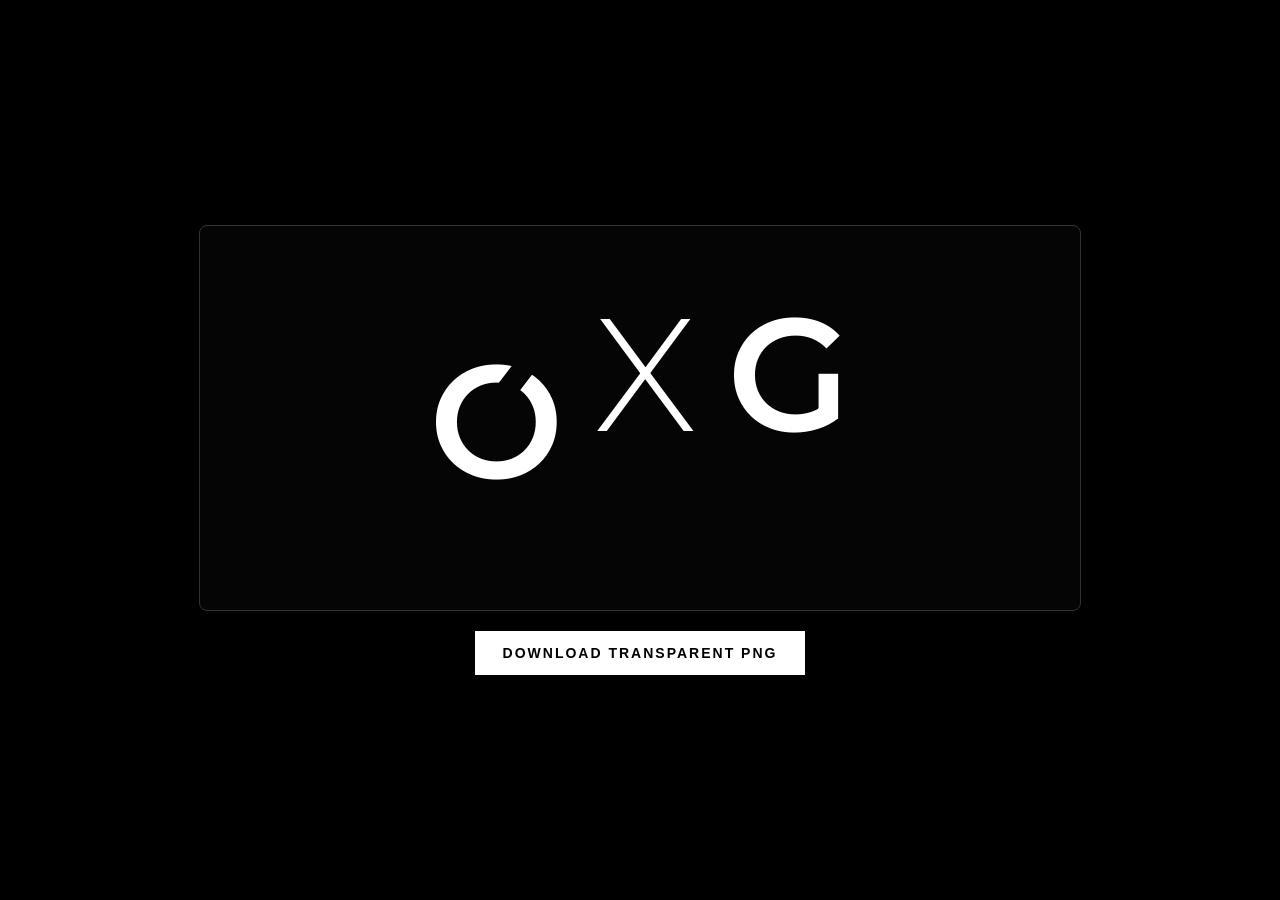
==== export_logo.html @ cf4cde9f "Update logo O cut to diagonal slit, adjust font weights, add PNG export HTML" ====
<!DOCTYPE html>
<html>
<head>
  <meta charset="UTF-8">
  <title>Download OXG Logo</title>
  <style>
    @import url('https://fonts.googleapis.com/css2?family=Montserrat:wght@300;400;500;600;700;800;900&display=swap');
    body {
      background: #000;
      color: white;
      font-family: 'Montserrat', sans-serif;
      display: flex;
      flex-direction: column;
      align-items: center;
      justify-content: center;
      height: 100vh;
      margin: 0;
    }
    .preview-container {
      background: #050505;
      padding: 40px;
      border: 1px solid #333;
      border-radius: 8px;
      margin-bottom: 20px;
      box-shadow: 0 10px 30px rgba(0,0,0,0.5);
    }
    button {
      padding: 14px 28px;
      font-size: 14px;
      letter-spacing: 2px;
      text-transform: uppercase;
      cursor: pointer;
      background: white;
      color: black;
      border: none;
      font-weight: 700;
      transition: all 0.2s ease;
    }
    button:hover {
      background: #ddd;
    }
  </style>
</head>
<body>
  <div class="preview-container">
    <canvas id="logoCanvas" width="800" height="300"></canvas>
  </div>
  <button id="downloadBtn">Download Transparent PNG</button>

  <script>
    // Wait for the Google Font to load before drawing to canvas
    document.fonts.ready.then(() => {
      const canvas = document.getElementById('logoCanvas');
      const ctx = canvas.getContext('2d');
      
      const width = canvas.width;
      const height = canvas.height;
      
      // Keep canvas transparent!
      ctx.clearRect(0, 0, width, height);
      
      const fontSize = 160;
      const letterSpacing = 30; // scaled up letter-spacing
      
      // Calculate text widths
      ctx.font = `600 ${fontSize}px Montserrat`;
      const oWidth = ctx.measureText('O').width;
      const gWidth = ctx.measureText('G').width;
      
      ctx.font = `300 ${fontSize}px Montserrat`;
      const xWidth = ctx.measureText('X').width;
      
      const totalWidth = oWidth + letterSpacing + xWidth + letterSpacing + gWidth;
      
      let currentX = (width - totalWidth) / 2;
      const centerY = height / 2 + 15;
      
      // 1. Draw 'O' with the exact same clip-path geometry
      ctx.save();
      
      // In CSS, clip-path works on the bounding box. Let's estimate the bounding box height.
      const boxHeight = fontSize * 1.1; 
      const boxY = centerY - boxHeight / 2 - 10;
      
      ctx.beginPath();
      // clip-path: polygon(0 0, 80% 0, 30% 50%, 50% 50%, 100% 0, 100% 100%, 0 100%);
      ctx.moveTo(currentX, boxY);
      ctx.lineTo(currentX + oWidth * 0.80, boxY);
      ctx.lineTo(currentX + oWidth * 0.30, boxY + boxHeight * 0.50);
      ctx.lineTo(currentX + oWidth * 0.50, boxY + boxHeight * 0.50);
      ctx.lineTo(currentX + oWidth * 1.00, boxY);
      ctx.lineTo(currentX + oWidth * 1.00, boxY + boxHeight);
      ctx.lineTo(currentX, boxY + boxHeight);
      ctx.closePath();
      ctx.clip();
      
      ctx.font = `600 ${fontSize}px Montserrat`;
      ctx.fillStyle = '#ffffff';
      ctx.textAlign = 'left';
      ctx.textBaseline = 'middle';
      ctx.fillText('O', currentX, centerY);
      ctx.restore();
      
      // 2. Draw 'X' (Thin font)
      currentX += oWidth + letterSpacing;
      ctx.font = `300 ${fontSize}px Montserrat`;
      ctx.fillStyle = '#ffffff';
      ctx.fillText('X', currentX, centerY);
      
      // 3. Draw 'G'
      currentX += xWidth + letterSpacing;
      ctx.font = `600 ${fontSize}px Montserrat`;
      ctx.fillText('G', currentX, centerY);
      
      // Set up download
      document.getElementById('downloadBtn').onclick = () => {
        const link = document.createElement('a');
        link.download = 'OXG_Logo_Transparent.png';
        link.href = canvas.toDataURL('image/png');
        link.click();
      };
    });
  </script>
</body>
</html>
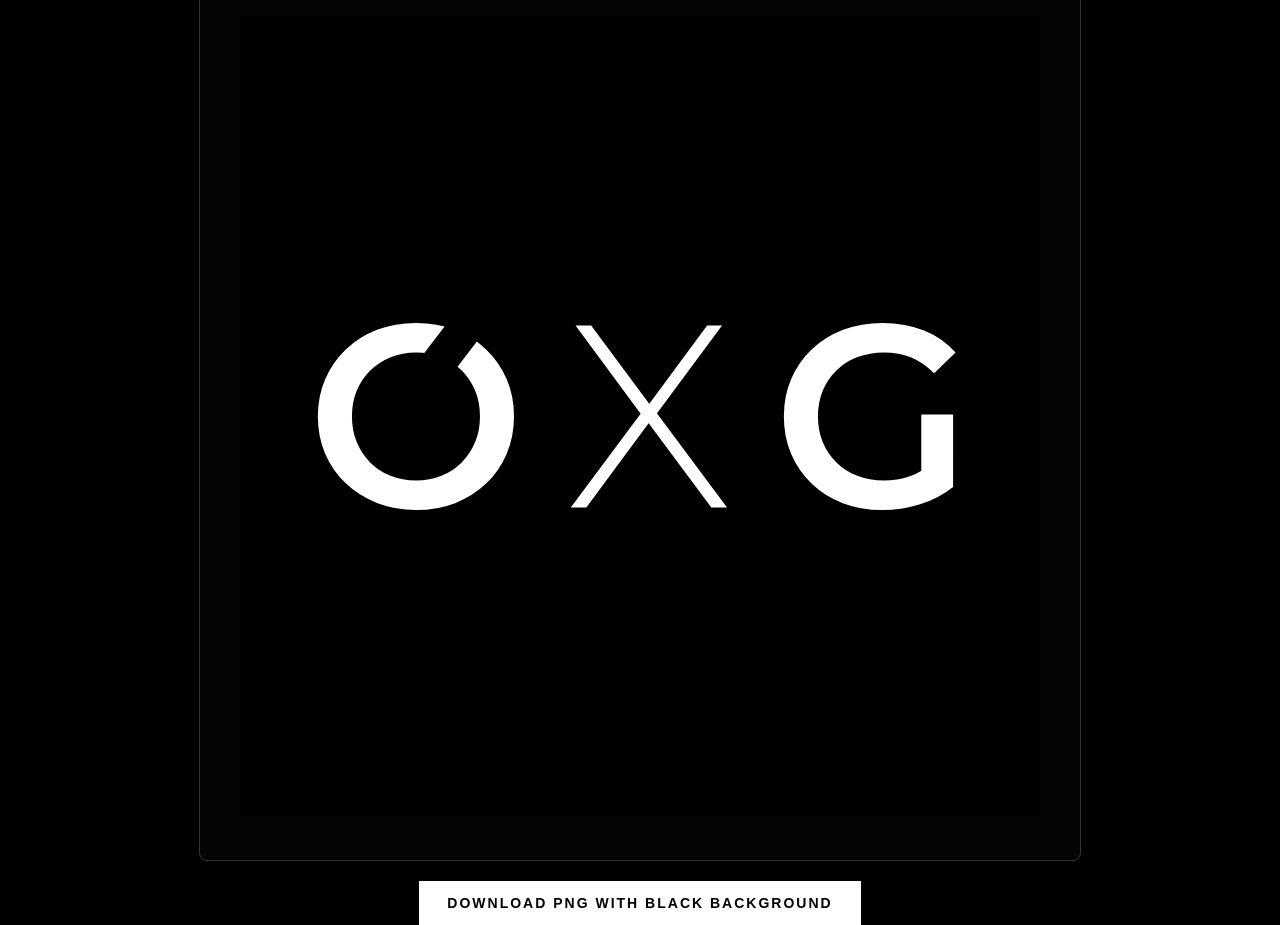
==== commit 3b267e6a: "Update Careers section and add JD page" ====
--- a/export_logo.html
+++ b/export_logo.html
@@ -43,9 +43,9 @@
 </head>
 <body>
   <div class="preview-container">
-    <canvas id="logoCanvas" width="800" height="300"></canvas>
+    <canvas id="logoCanvas" width="800" height="800"></canvas>
   </div>
-  <button id="downloadBtn">Download Transparent PNG</button>
+  <button id="downloadBtn">Download PNG with Black Background</button>
 
   <script>
     // Wait for the Google Font to load before drawing to canvas
@@ -56,11 +56,12 @@
       const width = canvas.width;
       const height = canvas.height;
       
-      // Keep canvas transparent!
-      ctx.clearRect(0, 0, width, height);
+      // Fill with black background
+      ctx.fillStyle = '#000000';
+      ctx.fillRect(0, 0, width, height);
       
-      const fontSize = 160;
-      const letterSpacing = 30; // scaled up letter-spacing
+      const fontSize = 260; // Larger font to fill the square horizontally
+      const letterSpacing = 40; // Scaled up letter-spacing
       
       // Calculate text widths
       ctx.font = `600 ${fontSize}px Montserrat`;
@@ -105,11 +106,14 @@
       currentX += oWidth + letterSpacing;
       ctx.font = `300 ${fontSize}px Montserrat`;
       ctx.fillStyle = '#ffffff';
+      ctx.textBaseline = 'middle';
       ctx.fillText('X', currentX, centerY);
       
       // 3. Draw 'G'
       currentX += xWidth + letterSpacing;
       ctx.font = `600 ${fontSize}px Montserrat`;
+      ctx.fillStyle = '#ffffff';
+      ctx.textBaseline = 'middle';
       ctx.fillText('G', currentX, centerY);
       
       // Set up download
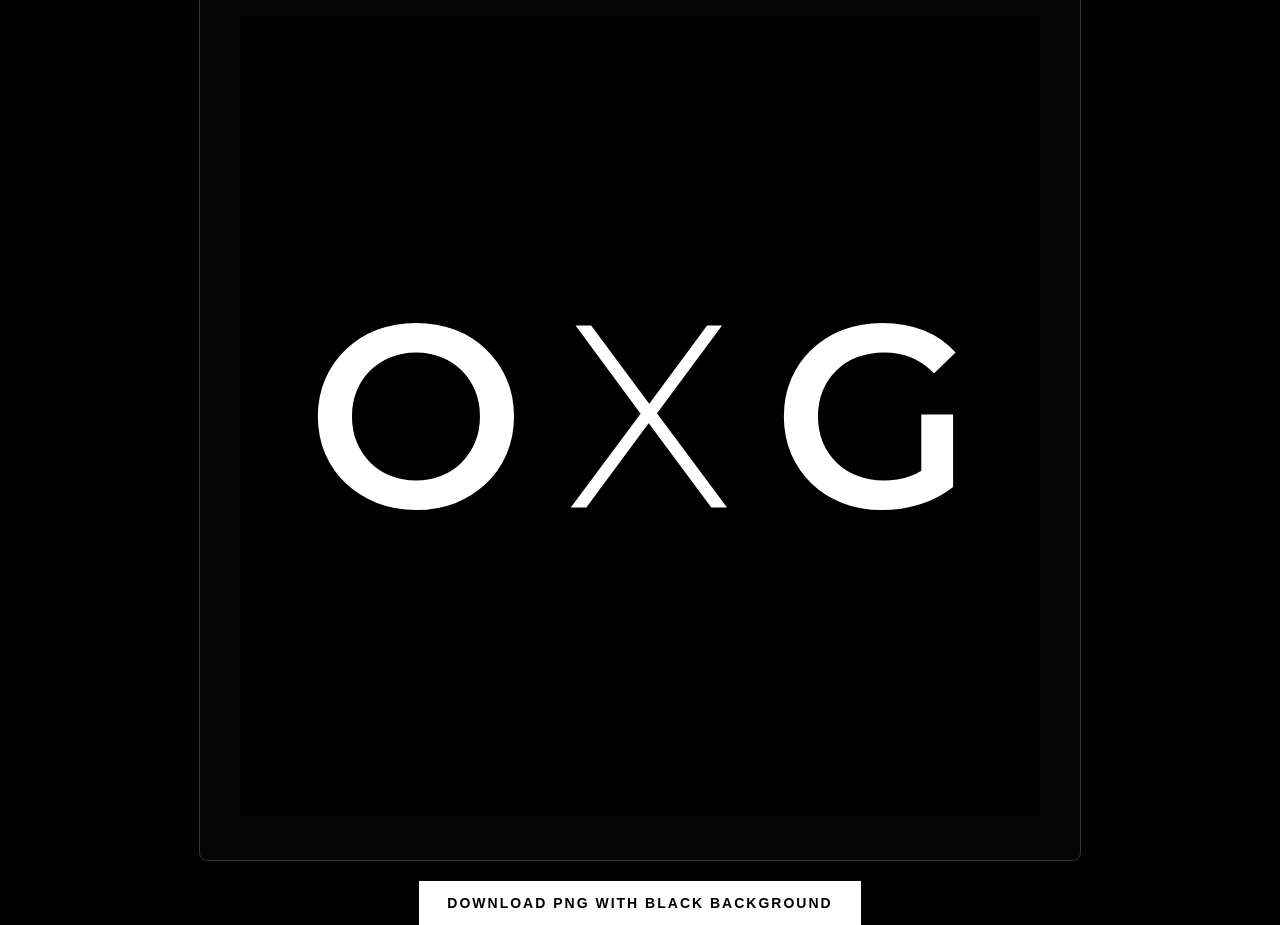
==== commit 75f83a0e: "Remove clip-path from export_logo script" ====
--- a/export_logo.html
+++ b/export_logo.html
@@ -76,31 +76,12 @@
       let currentX = (width - totalWidth) / 2;
       const centerY = height / 2 + 15;
       
-      // 1. Draw 'O' with the exact same clip-path geometry
-      ctx.save();
-      
-      // In CSS, clip-path works on the bounding box. Let's estimate the bounding box height.
-      const boxHeight = fontSize * 1.1; 
-      const boxY = centerY - boxHeight / 2 - 10;
-      
-      ctx.beginPath();
-      // clip-path: polygon(0 0, 80% 0, 30% 50%, 50% 50%, 100% 0, 100% 100%, 0 100%);
-      ctx.moveTo(currentX, boxY);
-      ctx.lineTo(currentX + oWidth * 0.80, boxY);
-      ctx.lineTo(currentX + oWidth * 0.30, boxY + boxHeight * 0.50);
-      ctx.lineTo(currentX + oWidth * 0.50, boxY + boxHeight * 0.50);
-      ctx.lineTo(currentX + oWidth * 1.00, boxY);
-      ctx.lineTo(currentX + oWidth * 1.00, boxY + boxHeight);
-      ctx.lineTo(currentX, boxY + boxHeight);
-      ctx.closePath();
-      ctx.clip();
-      
+      // 1. Draw 'O'
       ctx.font = `600 ${fontSize}px Montserrat`;
       ctx.fillStyle = '#ffffff';
       ctx.textAlign = 'left';
       ctx.textBaseline = 'middle';
       ctx.fillText('O', currentX, centerY);
-      ctx.restore();
       
       // 2. Draw 'X' (Thin font)
       currentX += oWidth + letterSpacing;
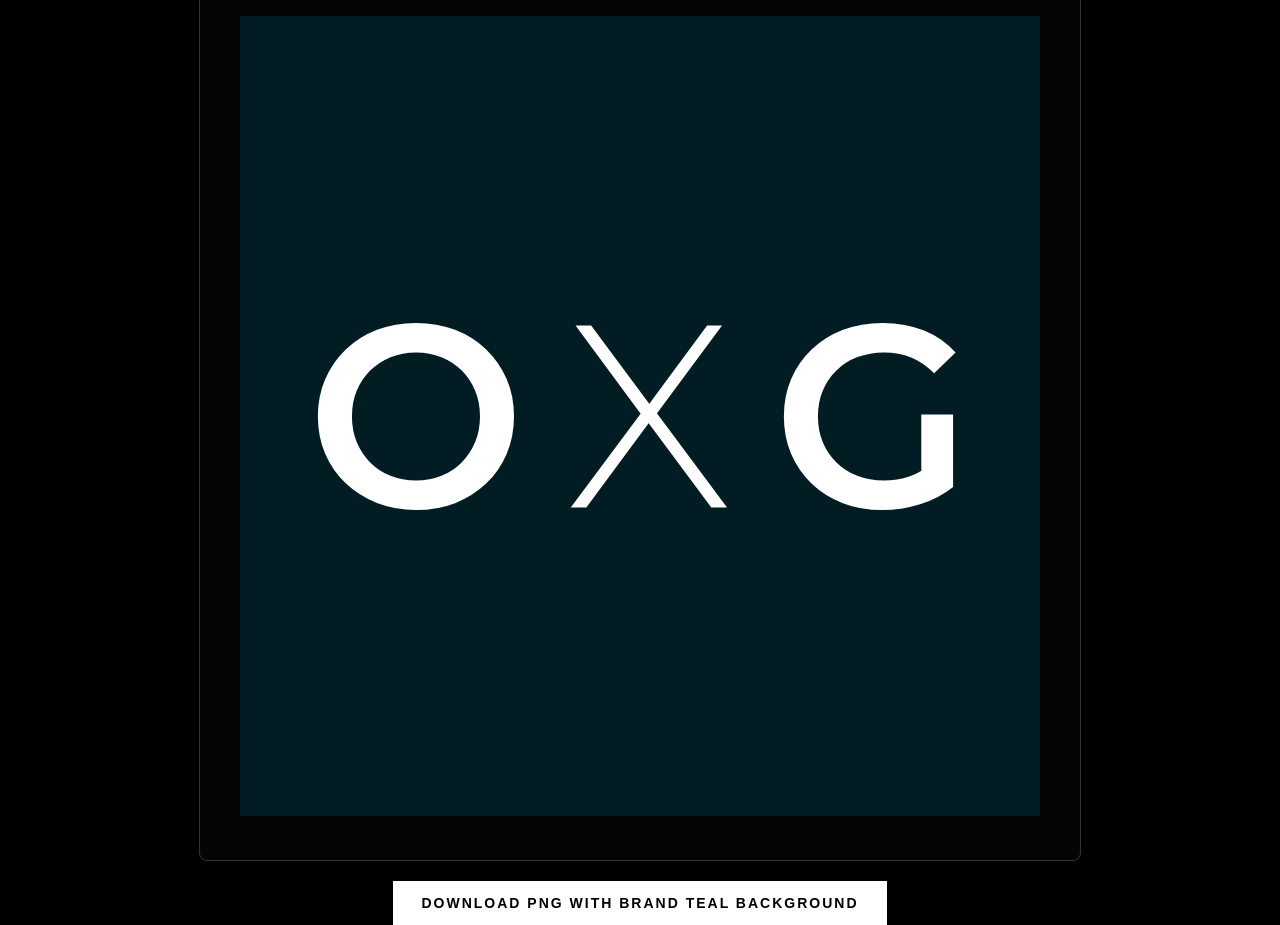
==== commit a9200041: "Set brand color to #011C22 in meta tag, favicon, and logo export script" ====
--- a/export_logo.html
+++ b/export_logo.html
@@ -45,7 +45,7 @@
   <div class="preview-container">
     <canvas id="logoCanvas" width="800" height="800"></canvas>
   </div>
-  <button id="downloadBtn">Download PNG with Black Background</button>
+  <button id="downloadBtn">Download PNG with Brand Teal Background</button>
 
   <script>
     // Wait for the Google Font to load before drawing to canvas
@@ -56,8 +56,8 @@
       const width = canvas.width;
       const height = canvas.height;
       
-      // Fill with black background
-      ctx.fillStyle = '#000000';
+      // Fill with brand teal background
+      ctx.fillStyle = '#011C22';
       ctx.fillRect(0, 0, width, height);
       
       const fontSize = 260; // Larger font to fill the square horizontally
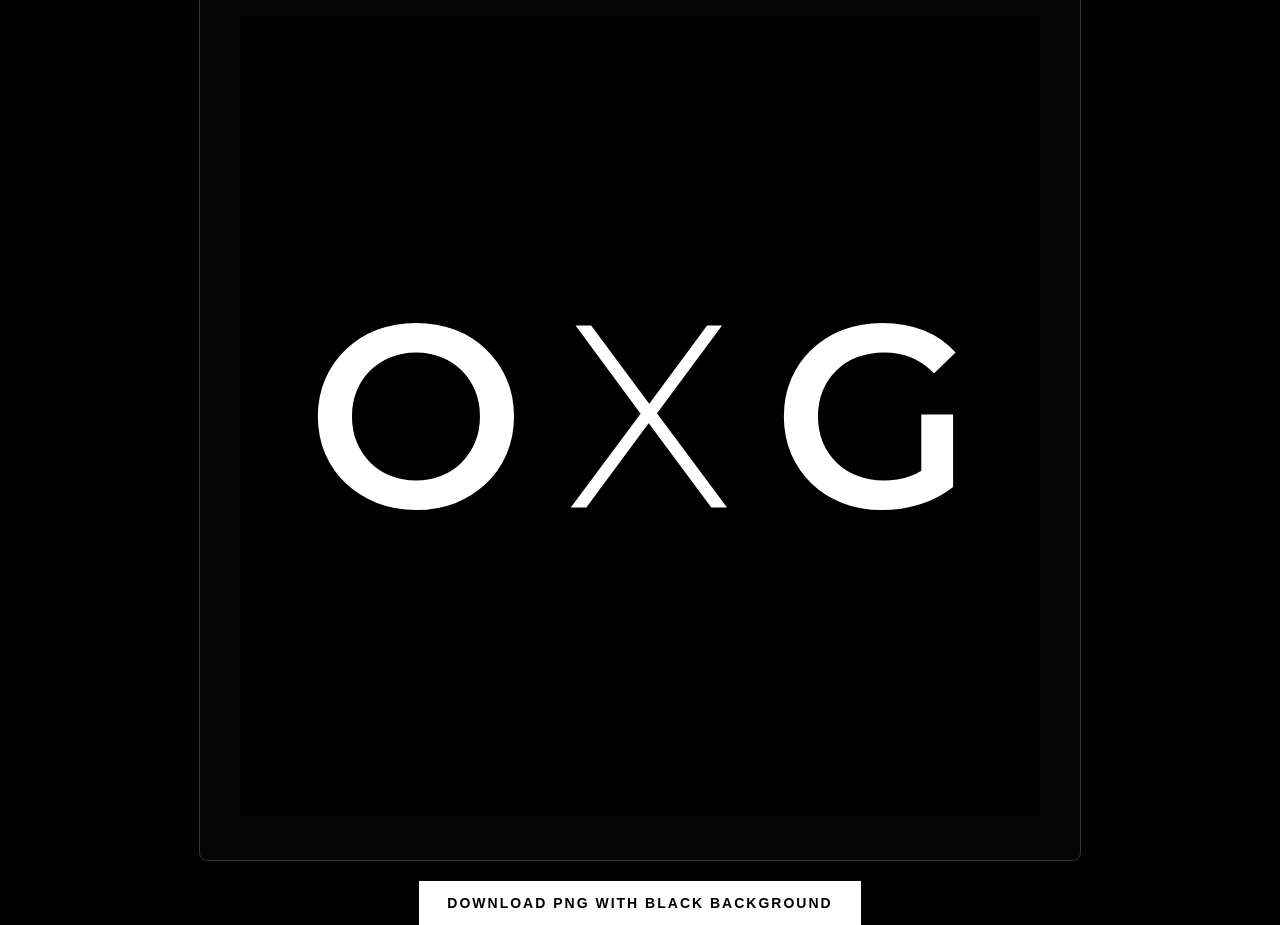
==== commit 65523bdc: "Update styles, logo, and layout refinements" ====
--- a/export_logo.html
+++ b/export_logo.html
@@ -45,7 +45,7 @@
   <div class="preview-container">
     <canvas id="logoCanvas" width="800" height="800"></canvas>
   </div>
-  <button id="downloadBtn">Download PNG with Brand Teal Background</button>
+  <button id="downloadBtn">Download PNG with Black Background</button>
 
   <script>
     // Wait for the Google Font to load before drawing to canvas
@@ -56,8 +56,8 @@
       const width = canvas.width;
       const height = canvas.height;
       
-      // Fill with brand teal background
-      ctx.fillStyle = '#011C22';
+      // Fill with black background
+      ctx.fillStyle = '#000000';
       ctx.fillRect(0, 0, width, height);
       
       const fontSize = 260; // Larger font to fill the square horizontally
